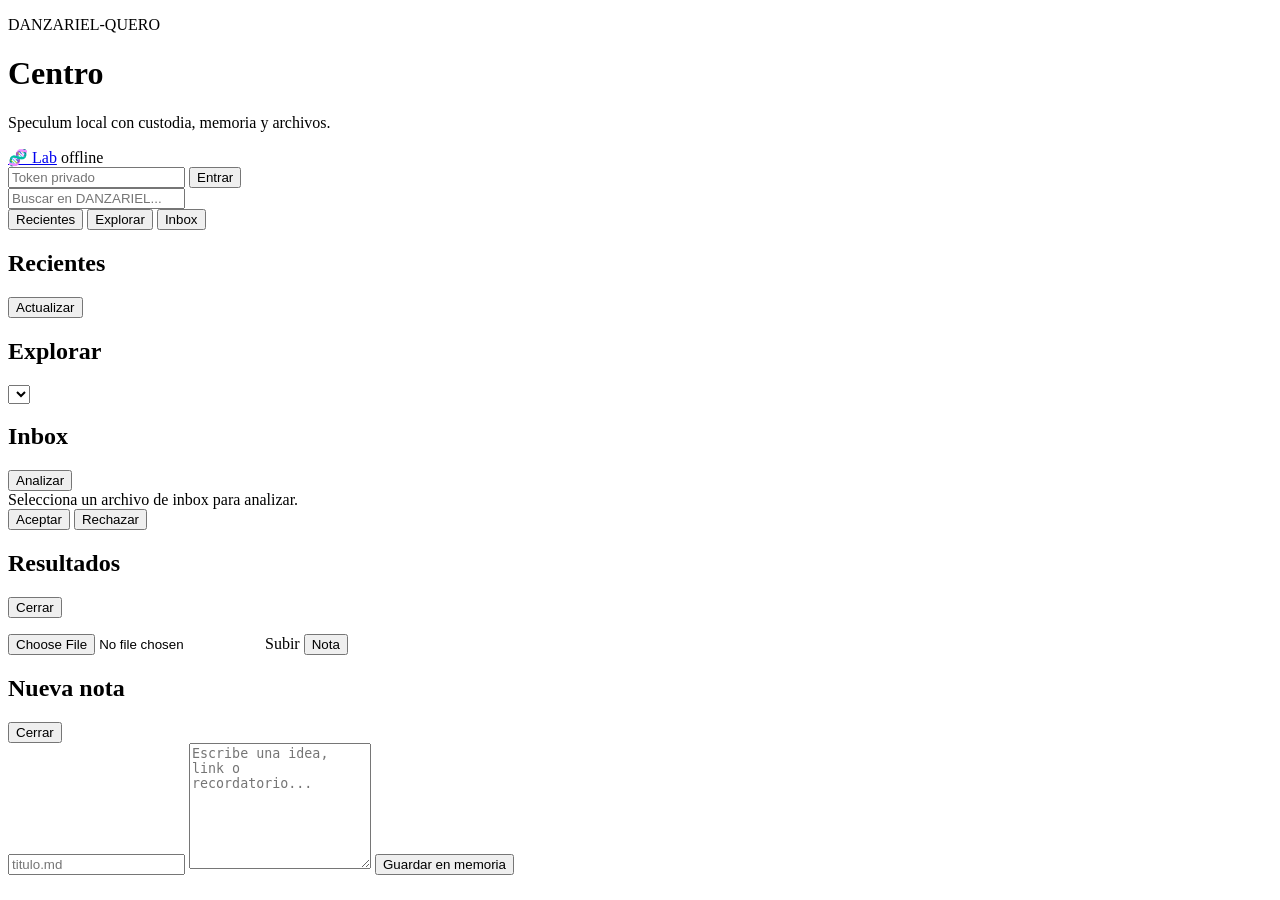
==== danzariel_quero/web/static/index.html @ 6528dd44 "Sync portable Quero system" ====
<!doctype html>
<html lang="es">
  <head>
    <meta charset="utf-8" />
    <meta name="viewport" content="width=device-width, initial-scale=1" />
    <title>DANZARIEL-QUERO</title>
    <link rel="stylesheet" href="/static/styles.css" />
  </head>
  <body>
    <main class="app-shell">
      <header class="app-header">
        <div>
          <p class="eyebrow">DANZARIEL-QUERO</p>
          <h1>Centro</h1>
          <p class="tagline">Speculum local con custodia, memoria y archivos.</p>
        </div>
        <div class="header-actions">
          <a class="lab-link" href="/lab">🧬 Lab</a>
          <span id="status" class="status">offline</span>
        </div>
      </header>

      <section class="token-bar">
        <input id="token" type="password" placeholder="Token privado" />
        <button id="save-token">Entrar</button>
      </section>

      <section class="search-bar">
        <input id="global-search" type="search" placeholder="Buscar en DANZARIEL..." />
      </section>

      <nav class="tab-bar" aria-label="Secciones">
        <button class="tab-button active" data-view="recent">Recientes</button>
        <button class="tab-button" data-view="browse">Explorar</button>
        <button class="tab-button" data-view="inbox">Inbox</button>
      </nav>

      <section id="summary-card" class="summary-card"></section>

      <section id="recent-view" class="view active">
        <div class="section-heading">
          <h2>Recientes</h2>
          <button id="refresh-recent" class="ghost">Actualizar</button>
        </div>
        <ul id="recent-list" class="file-list"></ul>
      </section>

      <section id="browse-view" class="view">
        <div class="section-heading">
          <h2>Explorar</h2>
          <select id="browse-area"></select>
        </div>
        <ul id="browse-list" class="file-list"></ul>
      </section>

      <section id="inbox-view" class="view">
        <div class="section-heading">
          <h2>Inbox</h2>
          <button id="analyze-selected" class="ghost">Analizar</button>
        </div>
        <div id="analysis-card" class="analysis-card">Selecciona un archivo de inbox para analizar.</div>
        <div class="decision-row">
          <button id="accept-decision">Aceptar</button>
          <button id="reject-decision" class="secondary">Rechazar</button>
        </div>
        <ul id="inbox-list" class="file-list"></ul>
      </section>

      <section id="search-view" class="view">
        <div class="section-heading">
          <h2>Resultados</h2>
          <button id="clear-search" class="ghost">Cerrar</button>
        </div>
        <ul id="search-list" class="file-list"></ul>
      </section>

      <section class="quick-actions">
        <label class="upload-action">
          <input id="upload-file" type="file" capture="environment" />
          <span>Subir</span>
        </label>
        <button id="new-note-button">Nota</button>
      </section>

      <section id="note-sheet" class="sheet hidden">
        <div class="sheet-card">
          <div class="section-heading">
            <h2>Nueva nota</h2>
            <button id="close-note" class="ghost">Cerrar</button>
          </div>
          <input id="note-title" type="text" placeholder="titulo.md" />
          <textarea id="note-content" rows="8" placeholder="Escribe una idea, link o recordatorio..."></textarea>
          <button id="save-note">Guardar en memoria</button>
          <p id="note-result" class="hint"></p>
        </div>
      </section>
    </main>

    <script src="/static/app.js"></script>
  </body>
</html>
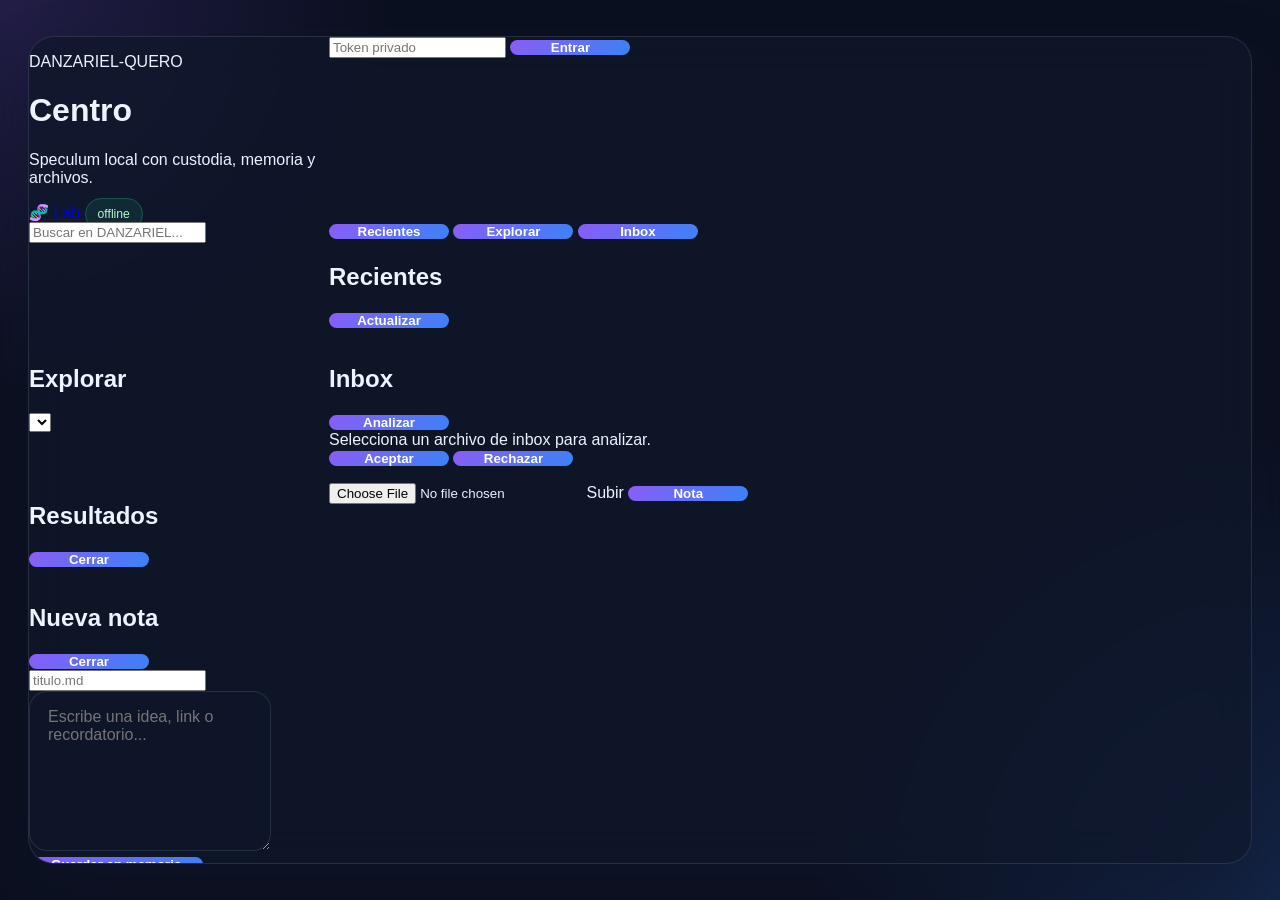
==== commit e2dfa847: "Publish sanitized portable system Replace personal records, credentials, local environments, logs, a" ====
--- a/danzariel_quero/web/static/index.html
+++ b/danzariel_quero/web/static/index.html
@@ -4,7 +4,7 @@
     <meta charset="utf-8" />
     <meta name="viewport" content="width=device-width, initial-scale=1" />
     <title>DANZARIEL-QUERO</title>
-    <link rel="stylesheet" href="/static/styles.css" />
+    <link rel="stylesheet" href="/static/styles.css?v=20260821-mobile-close" />
   </head>
   <body>
     <main class="app-shell">
@@ -76,10 +76,11 @@
 
       <section class="quick-actions">
         <label class="upload-action">
-          <input id="upload-file" type="file" capture="environment" />
+          <input id="upload-file" type="file" accept="image/*" capture="environment" />
           <span>Subir</span>
         </label>
         <button id="new-note-button">Nota</button>
+        <p id="upload-result" class="hint quick-result"></p>
       </section>
 
       <section id="note-sheet" class="sheet hidden">
@@ -96,6 +97,6 @@
       </section>
     </main>
 
-    <script src="/static/app.js"></script>
+    <script src="/static/app.js?v=20260821-mobile-close"></script>
   </body>
 </html>
--- a/static/styles.css
+++ b/static/styles.css
@@ -0,0 +1,304 @@
+:root {
+  --bg: #0b1020;
+  --bg-soft: #121a2d;
+  --panel: rgba(17, 24, 39, 0.85);
+  --panel-strong: rgba(15, 23, 42, 1);
+  --border: rgba(148, 163, 184, 0.18);
+  --text: #edf3ff;
+  --muted: #9aa8c4;
+  --accent: #8b5cf6;
+  --accent-soft: rgba(139, 92, 246, 0.18);
+  --assistant: rgba(31, 41, 55, 0.94);
+  --user: linear-gradient(135deg, #8b5cf6, #3b82f6);
+  --shadow: 0 30px 60px rgba(15, 23, 42, 0.45);
+}
+
+* {
+  box-sizing: border-box;
+}
+
+html, body {
+  margin: 0;
+  height: 100%;
+  font-family: 'Inter', sans-serif;
+  background:
+    radial-gradient(circle at top left, rgba(139, 92, 246, 0.18), transparent 25%),
+    radial-gradient(circle at bottom right, rgba(59, 130, 246, 0.18), transparent 30%),
+    var(--bg);
+  color: var(--text);
+}
+
+body {
+  display: grid;
+  place-items: center;
+  padding: 28px;
+}
+
+.app-shell {
+  width: min(1450px, 100%);
+  height: min(92vh, 920px);
+  display: grid;
+  grid-template-columns: 300px minmax(0, 1fr);
+  background: rgba(15, 23, 42, 0.74);
+  border: 1px solid var(--border);
+  border-radius: 26px;
+  box-shadow: var(--shadow);
+  backdrop-filter: blur(18px);
+  overflow: hidden;
+}
+
+.sidebar {
+  background: rgba(11, 16, 32, 0.96);
+  border-right: 1px solid var(--border);
+  padding: 24px 18px;
+  overflow-y: auto;
+}
+
+.brand-wrap {
+  display: flex;
+  align-items: center;
+  gap: 14px;
+  padding-bottom: 20px;
+  border-bottom: 1px solid var(--border);
+}
+
+.brand-mark {
+  width: 42px;
+  height: 42px;
+  border-radius: 12px;
+  display: grid;
+  place-items: center;
+  background: linear-gradient(135deg, #8b5cf6, #3b82f6);
+  font-weight: 800;
+  box-shadow: 0 12px 24px rgba(91, 71, 196, 0.4);
+}
+
+.brand-title {
+  font-size: 1.08rem;
+  font-weight: 700;
+}
+
+.brand-subtitle {
+  color: var(--muted);
+  font-size: 0.76rem;
+  margin-top: 3px;
+}
+
+.sidebar-section {
+  padding-top: 22px;
+}
+
+.sidebar-section.small {
+  padding-top: 16px;
+}
+
+.section-label {
+  color: var(--muted);
+  font-size: 0.72rem;
+  text-transform: uppercase;
+  letter-spacing: 0.12em;
+  margin-bottom: 12px;
+}
+
+.pill {
+  display: inline-flex;
+  align-items: center;
+  justify-content: center;
+  background: rgba(52, 211, 153, 0.12);
+  color: #bbf7d0;
+  border: 1px solid rgba(52, 211, 153, 0.25);
+  border-radius: 999px;
+  padding: 8px 12px;
+  font-size: 0.8rem;
+  font-weight: 600;
+}
+
+.side-list {
+  list-style: none;
+  padding: 0;
+  margin: 0;
+  display: grid;
+  gap: 8px;
+  color: #dfe7f7;
+  font-size: 0.93rem;
+}
+
+.side-list li {
+  background: rgba(148, 163, 184, 0.05);
+  border: 1px solid var(--border);
+  border-radius: 12px;
+  padding: 10px 12px;
+  line-height: 1.4;
+}
+
+.side-list.files li {
+  font-size: 0.8rem;
+  color: var(--muted);
+  overflow-wrap: anywhere;
+}
+
+.chat-panel {
+  display: flex;
+  flex-direction: column;
+  overflow: hidden;
+  min-width: 0;
+}
+
+.topbar {
+  display: flex;
+  align-items: center;
+  justify-content: space-between;
+  padding: 18px 22px;
+  border-bottom: 1px solid var(--border);
+  background: rgba(15, 23, 42, 0.7);
+}
+
+.title-wrap {
+  display: flex;
+  align-items: center;
+  gap: 12px;
+}
+
+.dot {
+  width: 10px;
+  height: 10px;
+  border-radius: 50%;
+  background: #34d399;
+  box-shadow: 0 0 14px rgba(52, 211, 153, 0.8);
+}
+
+.header-title {
+  font-weight: 700;
+  font-size: 1.02rem;
+}
+
+.status {
+  border: 1px solid rgba(52, 211, 153, 0.25);
+  background: rgba(16, 185, 129, 0.12);
+  color: #bbf7d0;
+  font-size: 0.76rem;
+  padding: 8px 12px;
+  border-radius: 999px;
+}
+
+.chat-box {
+  flex: 1;
+  overflow-y: auto;
+  padding: 24px 20px 16px;
+  display: flex;
+  flex-direction: column;
+  gap: 18px;
+  background: rgba(15, 23, 42, 0.35);
+}
+
+.message {
+  display: flex;
+  align-items: flex-start;
+  gap: 12px;
+  max-width: 100%;
+}
+
+.message.user {
+  justify-content: flex-end;
+}
+
+.avatar {
+  width: 30px;
+  height: 30px;
+  border-radius: 10px;
+  display: grid;
+  place-items: center;
+  background: linear-gradient(135deg, #4f46e5, #8b5cf6);
+  font-size: 0.8rem;
+  font-weight: 700;
+  flex-shrink: 0;
+}
+
+.message.user .avatar {
+  display: none;
+}
+
+.bubble {
+  max-width: min(74%, 840px);
+  line-height: 1.65;
+  font-size: 0.98rem;
+  padding: 15px 18px;
+  border-radius: 18px;
+  border: 1px solid var(--border);
+  white-space: pre-wrap;
+}
+
+.typing-bubble {
+  color: var(--muted);
+  font-style: italic;
+}
+
+.message.assistant .bubble {
+  background: var(--assistant);
+  color: var(--text);
+}
+
+.message.user .bubble {
+  background: var(--user);
+  color: white;
+  border: none;
+  box-shadow: 0 18px 35px rgba(124, 58, 237, 0.28);
+}
+
+.composer {
+  display: flex;
+  gap: 12px;
+  padding: 18px 20px 20px;
+  border-top: 1px solid var(--border);
+  background: rgba(15, 23, 42, 0.7);
+}
+
+textarea {
+  flex: 1;
+  min-height: 54px;
+  max-height: 160px;
+  resize: vertical;
+  border-radius: 18px;
+  border: 1px solid var(--border);
+  background: rgba(15, 23, 42, 0.9);
+  color: var(--text);
+  font: inherit;
+  padding: 16px 18px;
+  outline: none;
+}
+
+textarea:focus {
+  border-color: rgba(139, 92, 246, 0.8);
+  box-shadow: 0 0 0 3px rgba(139, 92, 246, 0.18);
+}
+
+button {
+  border: none;
+  border-radius: 16px;
+  padding: 0 22px;
+  font-weight: 700;
+  background: linear-gradient(135deg, #8b5cf6, #3b82f6);
+  color: white;
+  cursor: pointer;
+  min-width: 120px;
+  transition: transform 0.15s ease, filter 0.15s ease;
+}
+
+button:hover {
+  filter: brightness(1.06);
+  transform: translateY(-1px);
+}
+
+@media (max-width: 900px) {
+  .app-shell {
+    grid-template-columns: 1fr;
+  }
+
+  .sidebar {
+    display: none;
+  }
+
+  .bubble {
+    max-width: 90%;
+  }
+}
